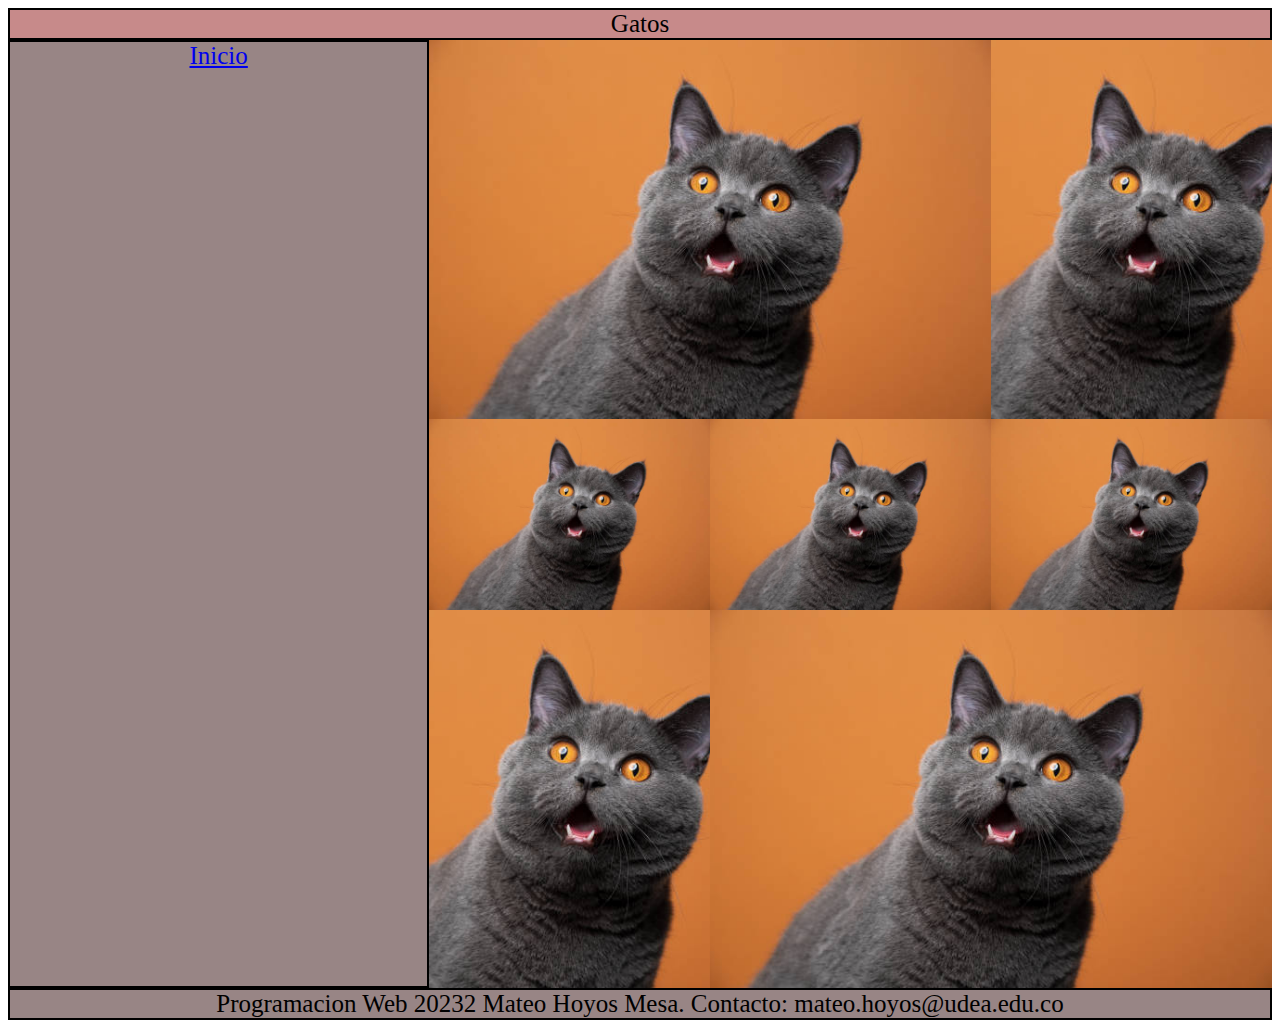
==== cats.html @ 7064b381 "index terminado" ====
<!doctype html>
<html lang="es">
    <head>
        <meta charset="utf-8" />
        <title>Imagenes de gatos</title>
        <meta name="Mateo Hoyos" content="Programacion Web 2023-2" />
        <link rel="stylesheet" type="text/css" href="styles1.css" />
    </head>

    <body>
        <main>
            <header>Gatos</header>
            <nav>
                
                    <a href="index.html">Inicio</a>
                    
    
            </nav>

            <article>
                <div class="imagen1"><img src="cats/00.jpg"/></div>
                <div class="imagen2"><img src="cats/00.jpg"/></div>
                <div class="imagen3"><img src="cats/00.jpg"/></div>
                <div class="imagen4"><img src="cats/00.jpg"/></div>
                <div class="imagen5"><img src="cats/00.jpg"/></div>
                <div class="imagen6"><img src="cats/00.jpg"/></div>
                <div class="imagen7"><img src="cats/00.jpg"/></div>
            </article>



            <footer>Programacion Web 20232 Mateo Hoyos Mesa. Contacto: mateo.hoyos@udea.edu.co</footer>
          </main>
    </body>
</html>
---- styles1.css ----
main{
    display:grid;
    grid-template-areas: 
      "header header "
      "nav article"
      "footer footer";
    grid-template-columns: 1fr 2fr; 
    
    
  }

header{
border:2px solid black;
background-color:rgba(137, 10, 10, 0.48);
text-align:center;
grid-area:header;
font-size:25px;
}


footer{
border:2px solid black;
text-align:center;
background-color:rgba(39, 1, 1, 0.48);
font-size:25px;
grid-area:footer;
}

nav{
border:2px solid black;
text-align:center;
background-color:rgba(39, 1, 1, 0.48);
font-size:25px;
grid-area:nav;
}

article{

grid-area:article;
text-align:center;
display:grid;
    grid-template-areas: 
      "imagen1 imagen1 imagen2 "
      "imagen3 imagen4 imagen5" 
      "imagen6 imagen7 imagen7";
    grid-template-columns: 1fr 1fr 1fr; 
    
}

.imagen1{
    
    grid-area:imagen1;

  
  
}

.imagen3:hover {
    transform: scale(3); /* (150% zoom - Note: if the zoom is too large, it will go outside of the viewport) */
  }

.imagen2{
    
    grid-area:imagen2;
}

.imagen3{
    
    grid-area:imagen3;
    transition: transform .2s; /* Animation */
}

.imagen4{
    
    
    grid-area:imagen4;
}

.imagen5{
    
    
    grid-area:imagen5;
}

.imagen6{
   
    
    grid-area:imagen6;
}

.imagen7{
    
    grid-area:imagen7;
}

img {
    width: 100%;
    height: 100%;
    object-fit: cover;
  }
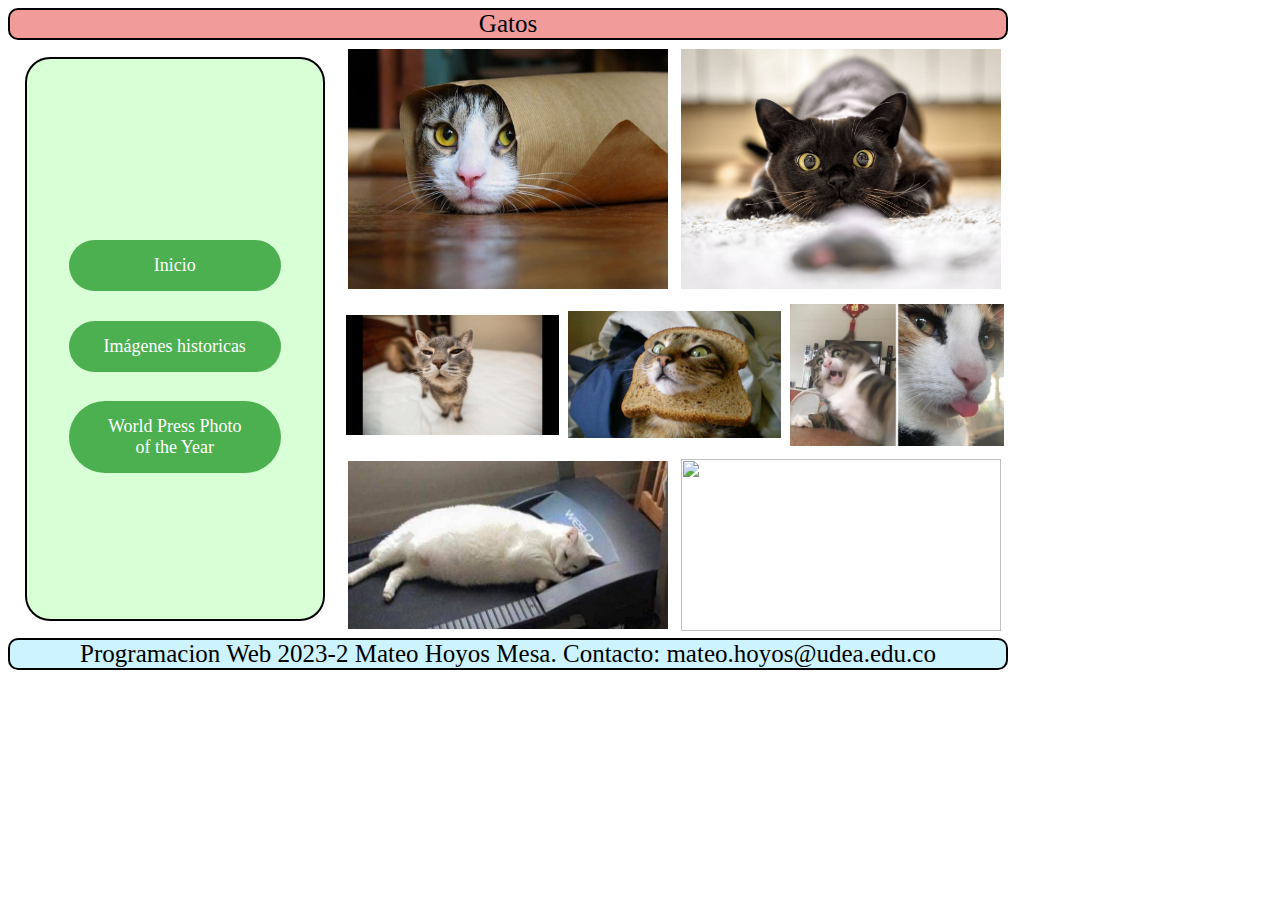
==== commit a2841496: "terminado" ====
--- a/cats.html
+++ b/cats.html
@@ -12,24 +12,30 @@
             <header>Gatos</header>
             <nav>
                 
-                    <a href="index.html">Inicio</a>
-                    
+                    <a href="index.html" class="button">Inicio</a>
+                    <a href="history.html" class="button">Imágenes historicas</a>
+                    <a href="wpp.html" class="button">World Press Photo of the Year</a>
     
             </nav>
 
-            <article>
-                <div class="imagen1"><img src="cats/00.jpg"/></div>
-                <div class="imagen2"><img src="cats/00.jpg"/></div>
-                <div class="imagen3"><img src="cats/00.jpg"/></div>
-                <div class="imagen4"><img src="cats/00.jpg"/></div>
-                <div class="imagen5"><img src="cats/00.jpg"/></div>
-                <div class="imagen6"><img src="cats/00.jpg"/></div>
-                <div class="imagen7"><img src="cats/00.jpg"/></div>
-            </article>
+            <div class="contenedor1">
+                <div class="imagen1"><img src="cats/01.jpg"/></div>
+                <div class="imagen2"><img src="cats/02.jpg"/></div>
+            </div>
 
+            <div class="contenedor2">
+                <div class="imagen3"><img src="cats/03.jpg"/></div>
+                <div class="imagen4"><img src="cats/04.jpg"/></div>
+                <div class="imagen5"><img src="cats/05.png"/></div>
+            </div>
 
+            <div class="contenedor3">
+                <div class="imagen6"><img src="cats/06.jpg"/></div>
+                <div class="imagen7"><img src="cats/07.jpg"/></div>
+                
+            </div>
 
-            <footer>Programacion Web 20232 Mateo Hoyos Mesa. Contacto: mateo.hoyos@udea.edu.co</footer>
+            <footer>Programacion Web 2023-2 Mateo Hoyos Mesa. Contacto: mateo.hoyos@udea.edu.co</footer>
           </main>
     </body>
 </html>--- a/styles1.css
+++ b/styles1.css
@@ -2,101 +2,165 @@
     display:grid;
     grid-template-areas: 
       "header header "
-      "nav article"
+      "nav contenedor1"
+      "nav contenedor2"
+      "nav contenedor3"
       "footer footer";
     grid-template-columns: 1fr 2fr; 
+    width:1000px;
+    height:600px;
     
     
   }
 
 header{
 border:2px solid black;
-background-color:rgba(137, 10, 10, 0.48);
+background-color:rgba(227, 46, 46, 0.48);
 text-align:center;
 grid-area:header;
 font-size:25px;
+border-radius: 10px;
 }
 
 
 footer{
 border:2px solid black;
 text-align:center;
-background-color:rgba(39, 1, 1, 0.48);
+background-color:rgba(148, 229, 253, 0.48);
 font-size:25px;
 grid-area:footer;
+border-radius: 10px;
 }
 
 nav{
 border:2px solid black;
+border-radius: 25px;
 text-align:center;
-background-color:rgba(39, 1, 1, 0.48);
+background-color:rgba(174, 254, 169, 0.48);
 font-size:25px;
 grid-area:nav;
+margin:5%;
+
+
+display:flex;
+flex-direction:column;
+align-items:center;
+padding-top: 50%;
+
 }
 
-article{
+.button {
+    background-color: #4CAF50;
+    border: none;
+    color: white;
+    padding: 15px 32px;
+    text-align: center;
+    text-decoration: none;
+    display: inline-block;
+    font-size: 18px;
+    margin: 4px 2px;
+    cursor: pointer;
+    
+    width: 50%; 
 
-grid-area:article;
+    border-radius: 40px;
+    
+    margin: 5%;
+}
+
+.button:hover {
+    background-color: #4CAF50; /* Green */
+    color: rgb(0, 0, 0);
+}
+
+.contenedor1{
+grid-area:contenedor1;
 text-align:center;
 display:grid;
     grid-template-areas: 
-      "imagen1 imagen1 imagen2 "
-      "imagen3 imagen4 imagen5" 
-      "imagen6 imagen7 imagen7";
-    grid-template-columns: 1fr 1fr 1fr; 
-    
+      "imagen1 imagen2";
+    grid-template-columns: 1fr 1fr;     
 }
+
+.contenedor2{
+grid-area:contenedor2;
+text-align:center;
+display:grid;
+    grid-template-areas: 
+        "imagen3 imagen4 imagen5";
+    grid-template-columns: 1fr 1fr 1fr;     
+}
+
+.contenedor3{
+    grid-area:contenedor3;
+    text-align:center;
+    display:grid;
+        grid-template-areas: 
+          "imagen6 imagen7";
+        grid-template-columns: 1fr 1fr;     
+    }
+
+
 
 .imagen1{
     
     grid-area:imagen1;
-
-  
-  
+    margin:2%;
 }
 
-.imagen3:hover {
-    transform: scale(3); /* (150% zoom - Note: if the zoom is too large, it will go outside of the viewport) */
-  }
+
 
 .imagen2{
     
     grid-area:imagen2;
+    margin:2%;
 }
 
 .imagen3{
     
     grid-area:imagen3;
-    transition: transform .2s; /* Animation */
+    margin:2%;
+    
 }
 
 .imagen4{
     
     
     grid-area:imagen4;
+    margin:2%;
 }
 
 .imagen5{
     
     
     grid-area:imagen5;
+    margin:2%;
 }
 
 .imagen6{
    
     
     grid-area:imagen6;
+    margin:2%;
 }
 
 .imagen7{
     
     grid-area:imagen7;
+    margin:2%;
 }
 
 img {
     width: 100%;
     height: 100%;
-    object-fit: cover;
+    object-fit:contain;
+
+    transition: transform .2s; /* Animation */
+    
   }
     
 
+img:hover {
+    transform: scale(2.5); /* (150% zoom - Note: if the zoom is too large, it will go outside of the viewport) */
+  }  
+
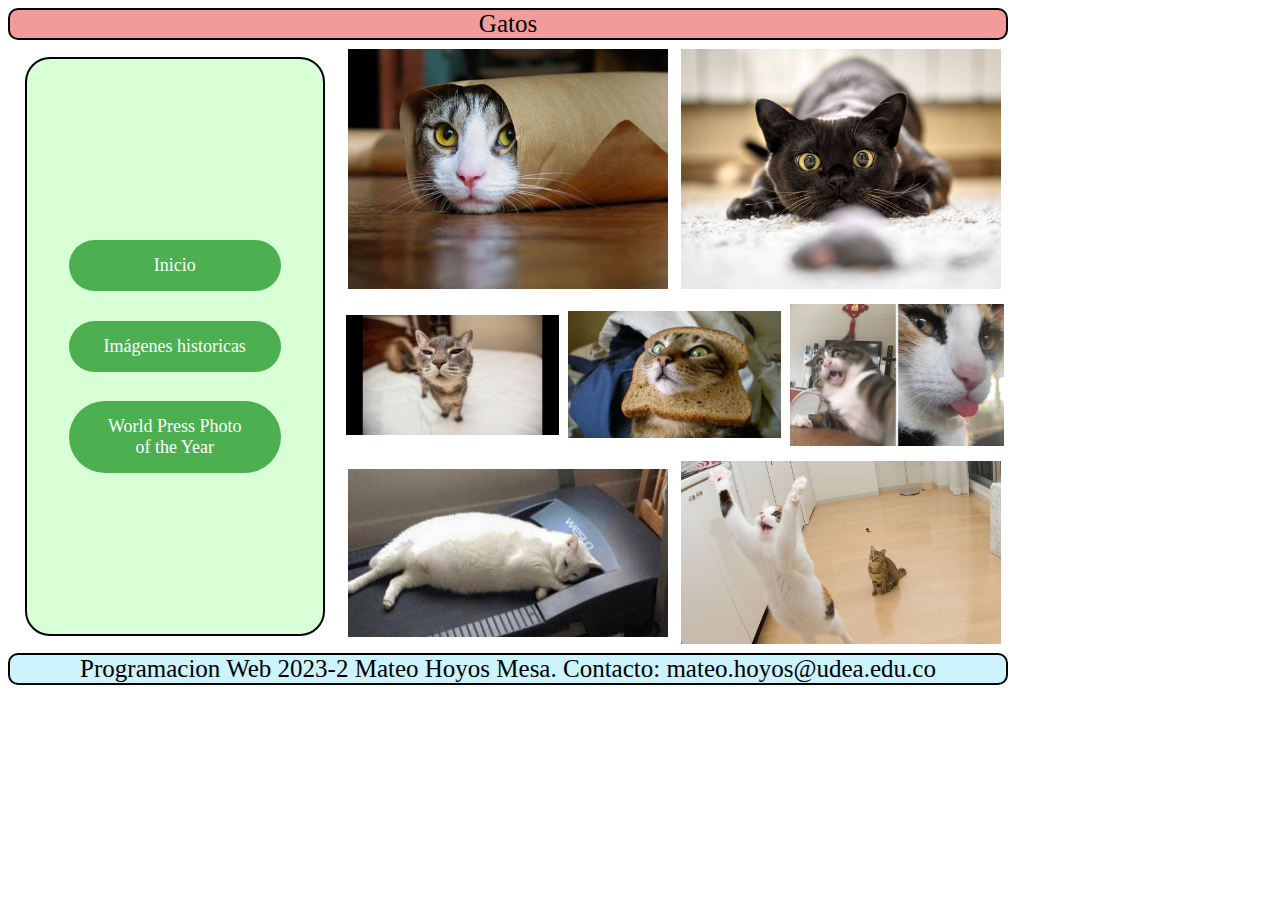
==== commit 3c9d5d98: "actualizando imagenes" ====
--- a/cats.html
+++ b/cats.html
@@ -5,6 +5,7 @@
         <title>Imagenes de gatos</title>
         <meta name="Mateo Hoyos" content="Programacion Web 2023-2" />
         <link rel="stylesheet" type="text/css" href="styles1.css" />
+        <link rel="icon" href="icono.png" type="image/x-icon" /> 
     </head>
 
     <body>
@@ -31,7 +32,7 @@
 
             <div class="contenedor3">
                 <div class="imagen6"><img src="cats/06.jpg"/></div>
-                <div class="imagen7"><img src="cats/07.jpg"/></div>
+                <div class="imagen7"><img src="cats/07.png"/></div>
                 
             </div>
 
